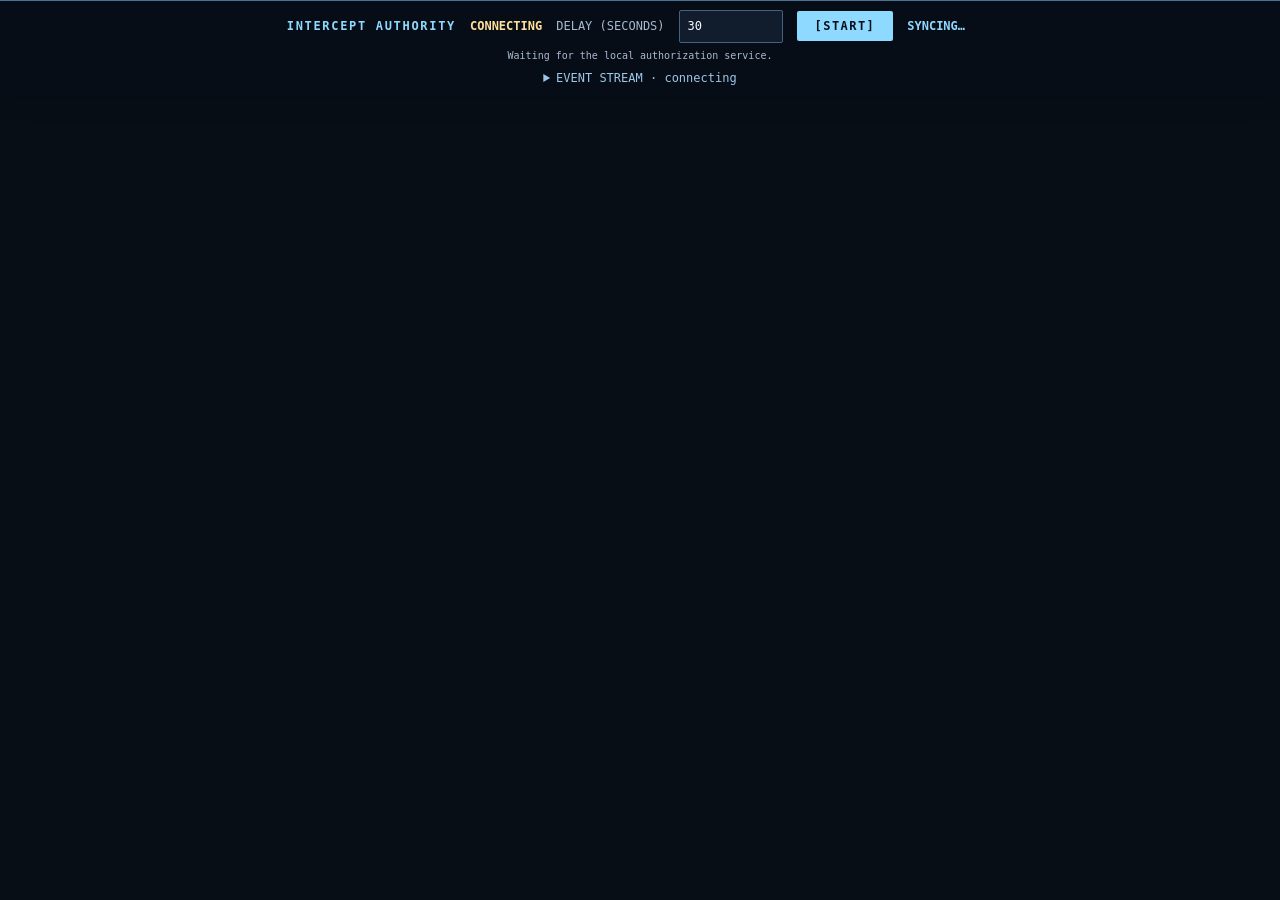
==== web/authority.html @ d59e2c0b "Add isolated authority control document" ====
<!doctype html>
<html lang="en" data-session="__SESSION_ID__">
<head>
  <meta charset="utf-8">
  <meta name="viewport" content="width=device-width,initial-scale=1">
  <meta name="color-scheme" content="dark">
  <title>Intercept Authority</title>
  <style>
    :root{font:12px/1.4 ui-monospace,SFMono-Regular,Consolas,monospace;color:#e9f2ff;background:#080e16}
    *{box-sizing:border-box}
    html,body{margin:0;width:100%;min-height:100%;background:#080e16}
    main{width:100%;padding:9px 14px;background:rgba(8,14,23,.98);border-top:1px solid #4b7197;box-shadow:0 -8px 32px #0005}
    .row{display:flex;align-items:center;justify-content:center;flex-wrap:wrap;gap:8px 14px}
    strong{color:#8ed9ff;letter-spacing:.14em}
    #state{color:#ffe09a;font-weight:700}
    label{color:#a8bad0}
    input{width:104px;padding:7px 8px;color:#f5f9ff;background:#111d2c;border:1px solid #45617f;border-radius:2px;font:inherit}
    button{padding:8px 18px;color:#06111b;background:#8ed9ff;border:0;border-radius:2px;font:800 12px ui-monospace,SFMono-Regular,Consolas,monospace;letter-spacing:.12em;cursor:pointer}
    button:disabled{opacity:.45;cursor:not-allowed}
    #countdown{min-width:86px;color:#8ed9ff;font-weight:700}
    #notice{margin-top:6px;color:#a9bad0;text-align:center;font-size:10px}
    details{margin:7px auto 0;max-width:1080px}
    summary{color:#9cc7e8;cursor:pointer;text-align:center;user-select:none}
    #events{max-height:120px;overflow:auto;margin:7px 0 0;padding:8px;color:#b8c8dc;background:#070c13;border:1px solid #26394f;white-space:pre-wrap;overflow-wrap:anywhere;font:10px/1.5 ui-monospace,SFMono-Regular,Consolas,monospace}
    #metrics{margin-top:5px;color:#758ba5;text-align:center;font-size:9px}
    @media(max-width:520px){main{padding:7px}.row{gap:7px 9px}strong{flex-basis:100%;text-align:center}#notice{font-size:9px}}
  </style>
  <script src="/assets/authority.js" defer></script>
</head>
<body>
  <main aria-label="Intercept authority controls">
    <div class="row">
      <strong>INTERCEPT AUTHORITY</strong>
      <span id="state" aria-live="polite">CONNECTING</span>
      <label for="delay">DELAY (SECONDS)</label>
      <input id="delay" type="number" min="0.000000001" max="86400" step="any" value="30" inputmode="decimal">
      <button id="start" type="button">[START]</button>
      <span id="countdown">SYNCING…</span>
    </div>
    <div id="notice" role="status">Waiting for the local authorization service.</div>
    <details id="event-panel">
      <summary id="event-summary">EVENT STREAM · connecting</summary>
      <pre id="events">Waiting for browser and upstream request events…</pre>
      <div id="metrics">Resource metrics unavailable until connected.</div>
    </details>
  </main>
</body>
</html>
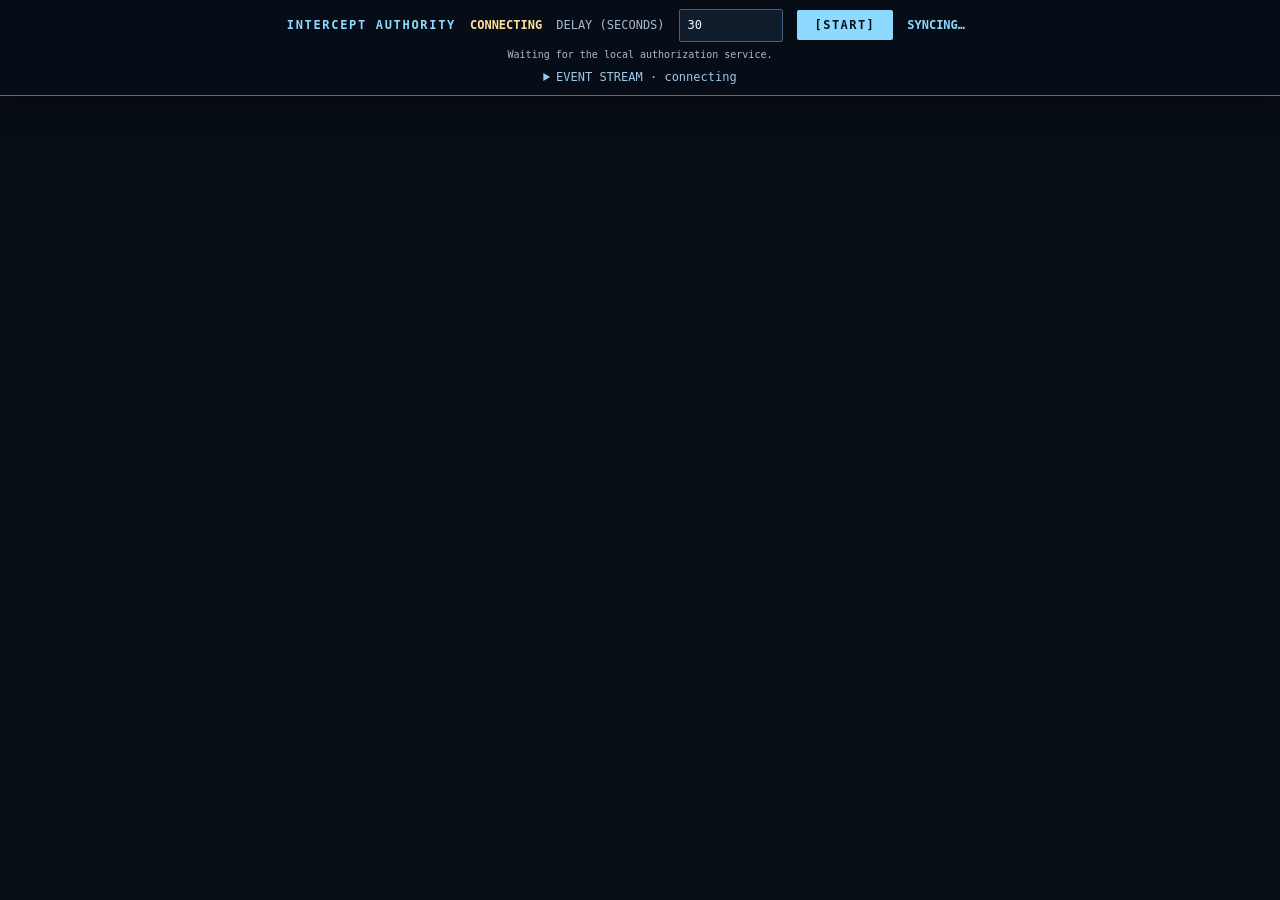
==== commit 85aa2723: "Flip authorization panel border and shadow" ====
--- a/web/authority.html
+++ b/web/authority.html
@@ -9,7 +9,7 @@
     :root{font:12px/1.4 ui-monospace,SFMono-Regular,Consolas,monospace;color:#e9f2ff;background:#080e16}
     *{box-sizing:border-box}
     html,body{margin:0;width:100%;min-height:100%;background:#080e16}
-    main{width:100%;padding:9px 14px;background:rgba(8,14,23,.98);border-top:1px solid #4b7197;box-shadow:0 -8px 32px #0005}
+    main{width:100%;padding:9px 14px;background:rgba(8,14,23,.98);border-bottom:1px solid #4b7197;box-shadow:0 8px 32px #0005}
     .row{display:flex;align-items:center;justify-content:center;flex-wrap:wrap;gap:8px 14px}
     strong{color:#8ed9ff;letter-spacing:.14em}
     #state{color:#ffe09a;font-weight:700}
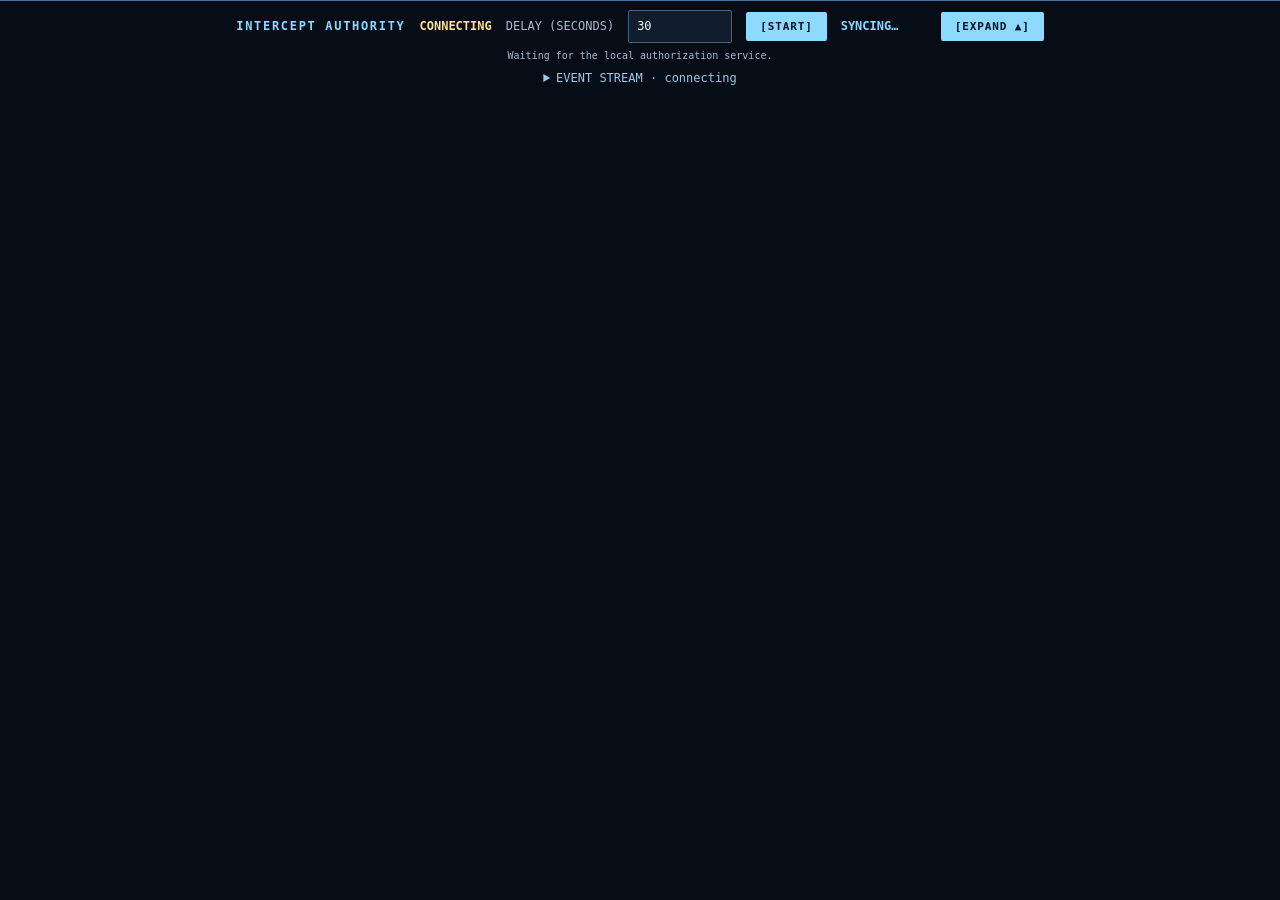
==== commit ff6c245a: "Add expandable half-screen authority event panel" ====
--- a/web/authority.html
+++ b/web/authority.html
@@ -8,22 +8,23 @@
   <style>
     :root{font:12px/1.4 ui-monospace,SFMono-Regular,Consolas,monospace;color:#e9f2ff;background:#080e16}
     *{box-sizing:border-box}
-    html,body{margin:0;width:100%;min-height:100%;background:#080e16}
-    main{width:100%;padding:9px 14px;background:rgba(8,14,23,.98);border-bottom:1px solid #4b7197;box-shadow:0 8px 32px #0005}
-    .row{display:flex;align-items:center;justify-content:center;flex-wrap:wrap;gap:8px 14px}
+    html,body{margin:0;width:100%;height:100%;min-height:0;background:#080e16;overflow:hidden}
+    body{height:100%;min-height:0}
+    main{display:flex;flex-direction:column;width:100%;height:100%;min-height:0;padding:9px 14px;background:rgba(8,14,23,.99);border-top:1px solid #4b7197;box-shadow:0 -8px 32px #0005;overflow:hidden}
+    .row{display:flex;flex:0 0 auto;align-items:center;justify-content:center;flex-wrap:wrap;gap:8px 14px}
     strong{color:#8ed9ff;letter-spacing:.14em}
     #state{color:#ffe09a;font-weight:700}
     label{color:#a8bad0}
     input{width:104px;padding:7px 8px;color:#f5f9ff;background:#111d2c;border:1px solid #45617f;border-radius:2px;font:inherit}
-    button{padding:8px 18px;color:#06111b;background:#8ed9ff;border:0;border-radius:2px;font:800 12px ui-monospace,SFMono-Regular,Consolas,monospace;letter-spacing:.12em;cursor:pointer}
+    button{padding:8px 14px;color:#06111b;background:#8ed9ff;border:0;border-radius:2px;font:800 11px ui-monospace,SFMono-Regular,Consolas,monospace;letter-spacing:.08em;cursor:pointer}
     button:disabled{opacity:.45;cursor:not-allowed}
     #countdown{min-width:86px;color:#8ed9ff;font-weight:700}
-    #notice{margin-top:6px;color:#a9bad0;text-align:center;font-size:10px}
-    details{margin:7px auto 0;max-width:1080px}
-    summary{color:#9cc7e8;cursor:pointer;text-align:center;user-select:none}
-    #events{max-height:120px;overflow:auto;margin:7px 0 0;padding:8px;color:#b8c8dc;background:#070c13;border:1px solid #26394f;white-space:pre-wrap;overflow-wrap:anywhere;font:10px/1.5 ui-monospace,SFMono-Regular,Consolas,monospace}
-    #metrics{margin-top:5px;color:#758ba5;text-align:center;font-size:9px}
-    @media(max-width:520px){main{padding:7px}.row{gap:7px 9px}strong{flex-basis:100%;text-align:center}#notice{font-size:9px}}
+    #notice{flex:0 0 auto;margin-top:6px;color:#a9bad0;text-align:center;font-size:10px}
+    details{display:flex;flex:1 1 auto;flex-direction:column;min-height:0;margin:7px auto 0;width:100%;max-width:none}
+    summary{flex:0 0 auto;color:#9cc7e8;cursor:pointer;text-align:center;user-select:none}
+    #events{flex:1 1 auto;min-height:0;max-height:none;overflow:auto;margin:7px 0 0;padding:8px;color:#b8c8dc;background:#070c13;border:1px solid #26394f;white-space:pre-wrap;overflow-wrap:anywhere;font:10px/1.5 ui-monospace,SFMono-Regular,Consolas,monospace}
+    #metrics{flex:0 0 auto;margin-top:5px;color:#758ba5;text-align:center;font-size:9px}
+    @media(max-width:520px){main{padding:7px}.row{gap:7px 9px}strong{flex-basis:100%;text-align:center}#notice{font-size:9px}button{padding:7px 9px}}
   </style>
   <script src="/assets/authority.js" defer></script>
 </head>
@@ -36,6 +37,7 @@
       <input id="delay" type="number" min="0.000000001" max="86400" step="any" value="30" inputmode="decimal">
       <button id="start" type="button">[START]</button>
       <span id="countdown">SYNCING…</span>
+      <button id="resize-panel" type="button" aria-expanded="false" aria-label="Expand authority panel to half the screen">[EXPAND ▲]</button>
     </div>
     <div id="notice" role="status">Waiting for the local authorization service.</div>
     <details id="event-panel">
